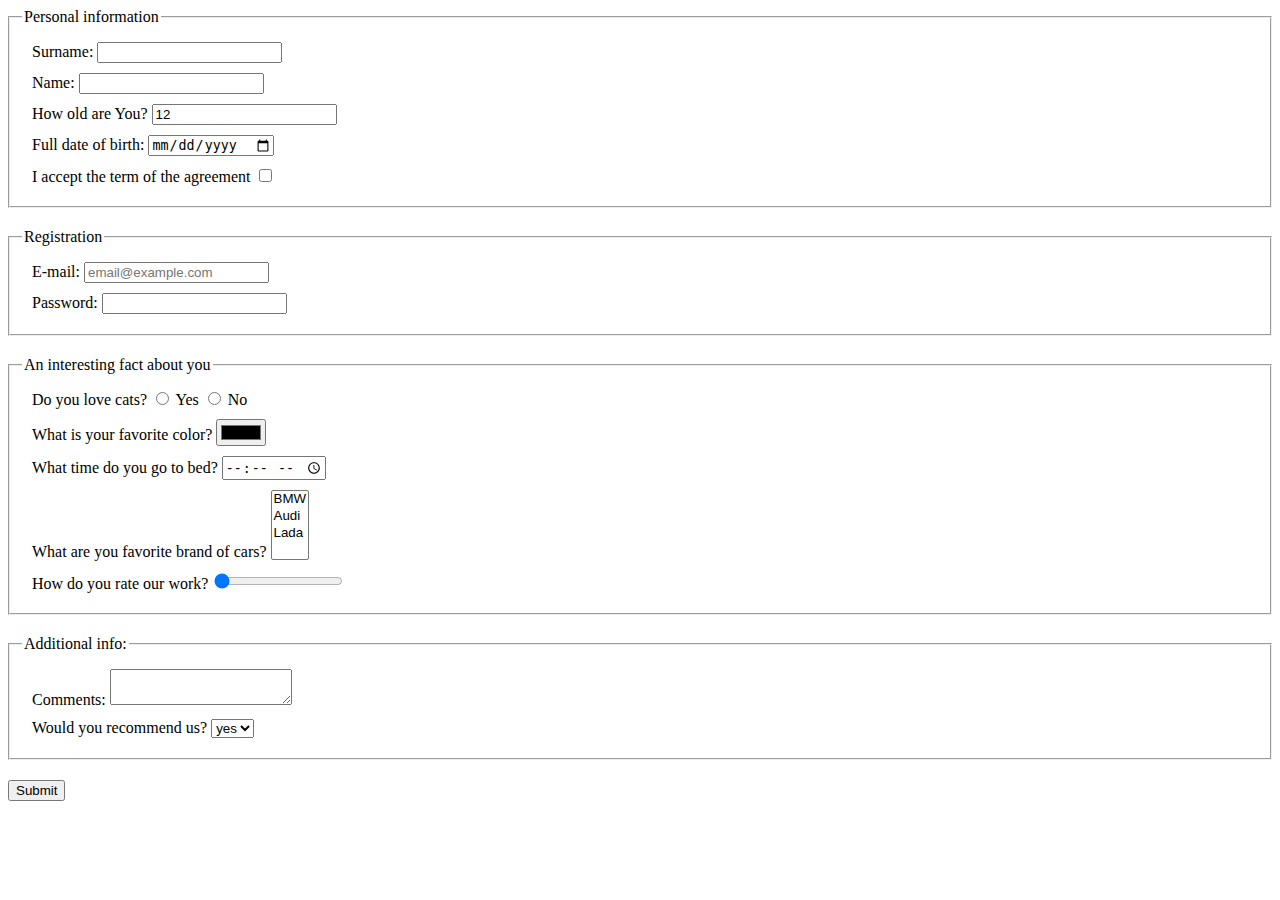
==== src/index.html @ 9087cae3 "html form" ====
<!doctype html>
<html lang="en">
  <head>
    <meta charset="UTF-8">
    <meta
      name="viewport"
      content="width=device-width, user-scalable=no, initial-scale=1.0, maximum-scale=1.0, minimum-scale=1.0"
    >
    <meta http-equiv="X-UA-Compatible" content="ie=edge">
    <title>HTML Form</title>
    <link rel="stylesheet" href="./style.css">
  </head>
  <body>
    <!-- <h1>HTML Form</h1> -->
    <script type="text/javascript" src="./main.js"></script>
    <form
      action=
      "https://mate-academy-form-lesson.herokuapp.com/create-application"
      method="post"
      onsubmit="onSubmit()"
    >
      <fieldset class="form-block">
        <legend>Personal information</legend>
        <div class="form-field">
          <label for="surname">
            Surname:
            <input
              type="text"
              name="Surname"
              id="surname"
            >
          </label>
        </div>
        <div class="form-field">
          <label for="name">
            Name:
            <input
              type="text"
              name="Name"
              id="name"
            >
          </label>
        </div>
        <div class="form-field">
          <label for="date">
            How old are You?
            <input
              type="number"
              name="userYearsOld"
              id="date"
              max="100"
              value="12"
            >
          </label>
        </div>
        <div class="form-field">
          <label for="dateOfBirth">
            Full date of birth:
            <input
              type="date"
              name="birthDate"
              id="dateOfBirth"
            >
          </label>
        </div>
        <div class="form-field">
          <label for="checkbox">
            I accept the term of the agreement
            <input
              type="checkbox"
              name="agreement"
              id="checkbox"
            >
          </label>
        </div>
      </fieldset>

      <fieldset class="form-block">
        <legend>Registration</legend>
        <div class="form-field">
          <label for="email">
            E-mail:
            <input
              placeholder="email@example.com"
              type="email"
              name="email"
              id="email"
            >
          </label>
        </div>
        <div class="form-field">
          <label for="password">
            Password:
            <input
              minlength="5"
              maxlength="15"
              required
              type="password"
              name="password"
              id="password"
              >
          </label>
        </div>
      </fieldset>

      <fieldset class="form-block">
        <legend>An interesting fact about you</legend>
        <div class="form-field">
          <label for="cats">
            Do you love cats?
            <input
              type="radio"
              name="cats"
              value="yes"
              id="cats"
            >
            Yes
          </label>
          <label>
            <input
              type="radio"
              name="cats"
              value="no"
            >
            No
          </label>
        </div>
        <div class="form-field">
          <label for="color">
            What is your favorite color?
            <input
              type="color"
              value="black"
              id="color"
            >
          </label>
        </div>
        <div class="form-field">
          <label for="toBed">
            What time do you go to bed?
            <input
              type="time"
              id="toBed"
            >
          </label>
        </div>
        <div class="form-field">
          <label for="cars">
            What are you favorite brand of cars?
            <select
              name="car"
              id="cars"
              multiple
            >
              <option value="bmw">BMW</option>
              <option value="audi">Audi</option>
              <option value="lada">Lada</option>
            </select>
          </label>
        </div>
        <div class="form-field">
          <label for="range">
            How do you rate our work?
            <input
              type="range"
              value="0"
              min="0"
              max="10"
              name="rateOfWork"
              id="range"
            >
          </label>
        </div>
      </fieldset>

      <fieldset class="form-block">
        <legend>Additional info:</legend>
        <div class="form-field">
          <label for="comments">
            Comments:
            <textarea
              name="comments"
              id="comments"
              cols="20"
              rows="2"
          ></textarea>
          </label>
        </div>
        <div class="form-field">
          <label for="recommendation">
            Would you recommend us?
            <select
              name="recommend"
              id="recommendation"
            >
              <option value="yes">yes</option>
              <option value="no">no</option>
            </select>
          </label>
        </div>
      </fieldset>

      <label
        class="form-block"
        for="button"
      >
        <button>Submit</button>
      </label>
    </form>
  </body>
</html>
---- src/style.css ----
/* styles go here */
.form-field {
  /* margin: 10px 0; */
  margin: 10px;
}

.form-block {
  margin: 0 0 20px;
}
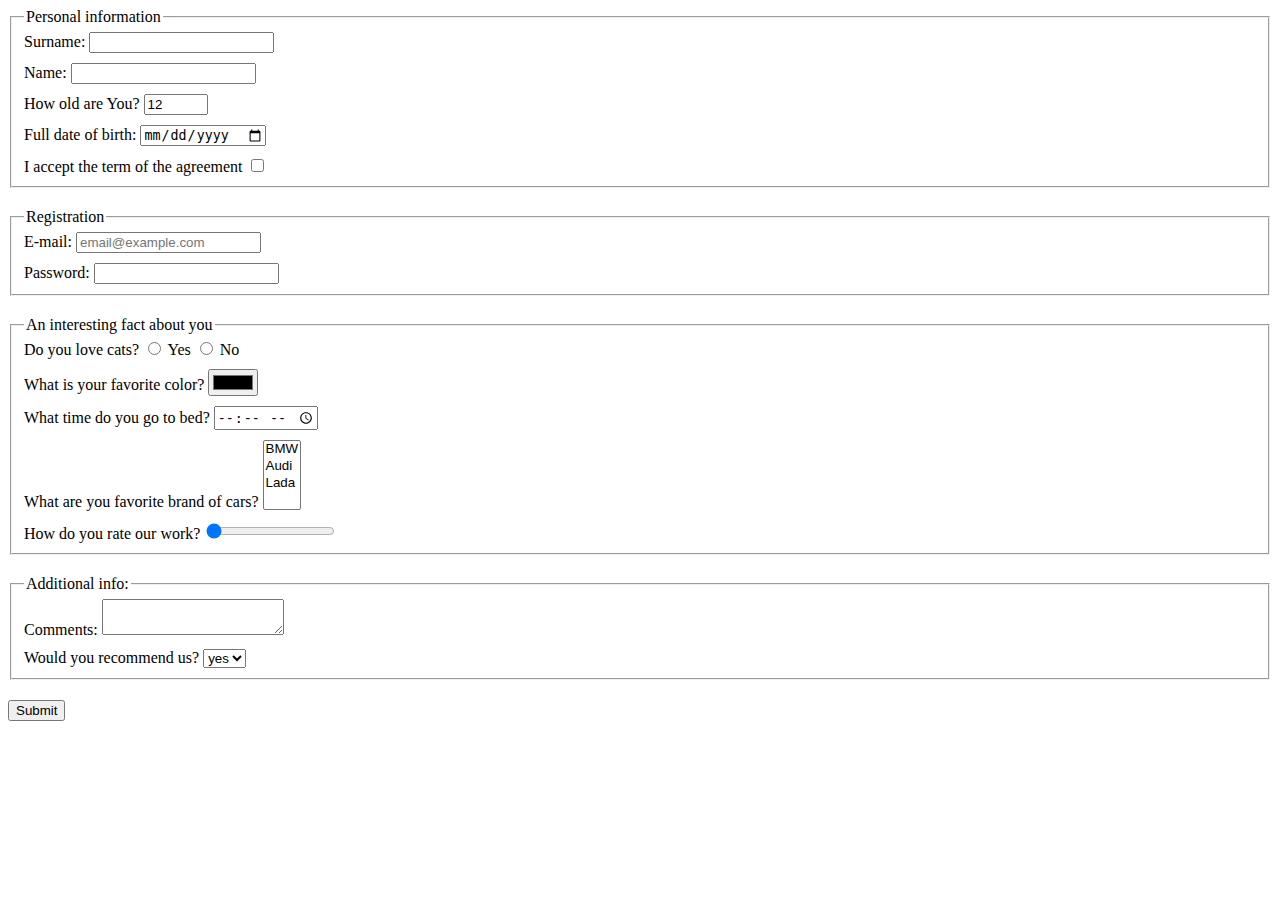
==== commit e7da5fb8: "fixed version" ====
--- a/src/index.html
+++ b/src/index.html
@@ -50,6 +50,7 @@
               id="date"
               max="100"
               value="12"
+              min="12"
             >
           </label>
         </div>
@@ -200,12 +201,12 @@
         </div>
       </fieldset>
 
-      <label
-        class="form-block"
-        for="button"
+      <button
+      class="button"
+      type="submit"
       >
-        <button>Submit</button>
-      </label>
+        Submit
+      </button>
     </form>
   </body>
 </html>
--- a/src/style.css
+++ b/src/style.css
@@ -1,9 +1,10 @@
 /* styles go here */
 .form-field {
-  /* margin: 10px 0; */
-  margin: 10px;
+  display: block;
+  margin-bottom: 10px;
 }
 
 .form-block {
-  margin: 0 0 20px;
+  margin-bottom: 20px;
+  padding-bottom: 0;
 }
